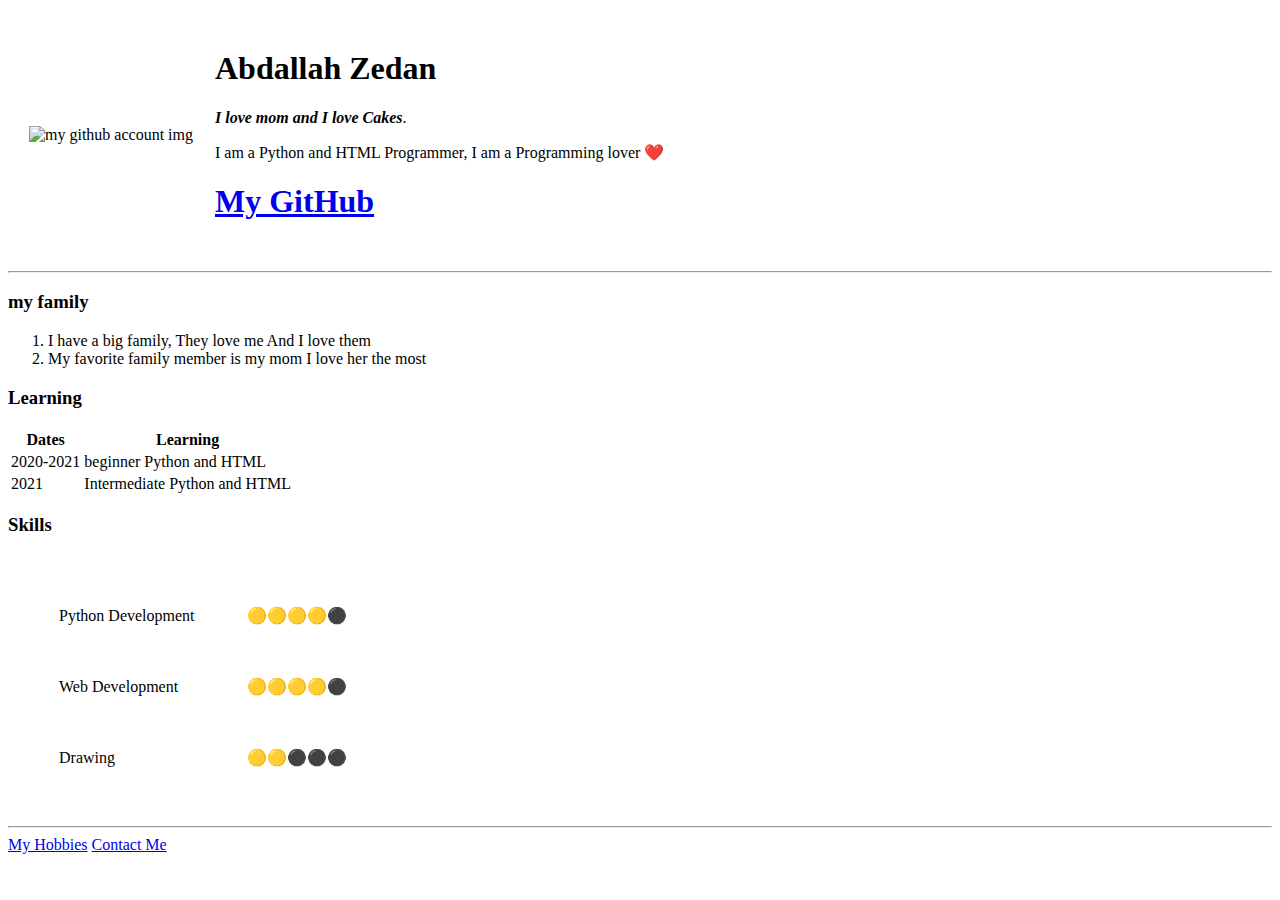
==== index.html @ b02f310c "Add initial cv website files" ====
<!DOCTYPE html>
<html>
    <head>
        <meta charset="utf-8">
        <title>Abdallah's Personal site</title>
    </head>
    <body>
        <table cellspacing="20">
            <tr>
                <td><img src="Abdallah.png" alt="my github account img" width="200"></td>
                <td><h1>Abdallah Zedan</h1>
        <p><em><strong>I love mom and I love Cakes</strong></em>.</p>
        <p>I am a Python and HTML Programmer, I am a Programming lover ❤️</p>
        <h1><a href="https://github.com/BoodyZedan">My GitHub</a></h1></td>
            </tr>
        </table>
        <hr>
                <h3>my family</h3>
        <ol>
            <li>I have a big family, They love me And I love them</li>
            <li>My favorite family member is my mom I love her the most</li>
        </ol>
        <h3>Learning</h3>
        <table>
            <thead>
                <tr>
                    <th>Dates</th>
                    <th>Learning</th>
                </tr>
            </thead>
            <tbody>
            <tr>
                <td>2020-2021</td>
                <td>beginner Python and HTML</td>
            </tr>
            <tr>
                <td>2021</td>
                <td>Intermediate Python and HTML</td>
            </tr>
            </tbody>
        </table>
        <h3>Skills</h3>
        <table cellspacing="50">
            <tr>
                <td>Python Development</td>
                <td>🟡🟡🟡🟡⚫</td>
            </tr>
            <tr>
                <td>Web Development</td>
                <td>🟡🟡🟡🟡⚫</td>
            </tr>
            <tr>
                <td>Drawing</td>
                <td>🟡🟡⚫⚫⚫</td>
            </tr>
        </table>
        <hr>
        <a href="hobbies.html">My Hobbies</a>
        <a href="Contact.html">Contact Me</a>
    </body>
</html>
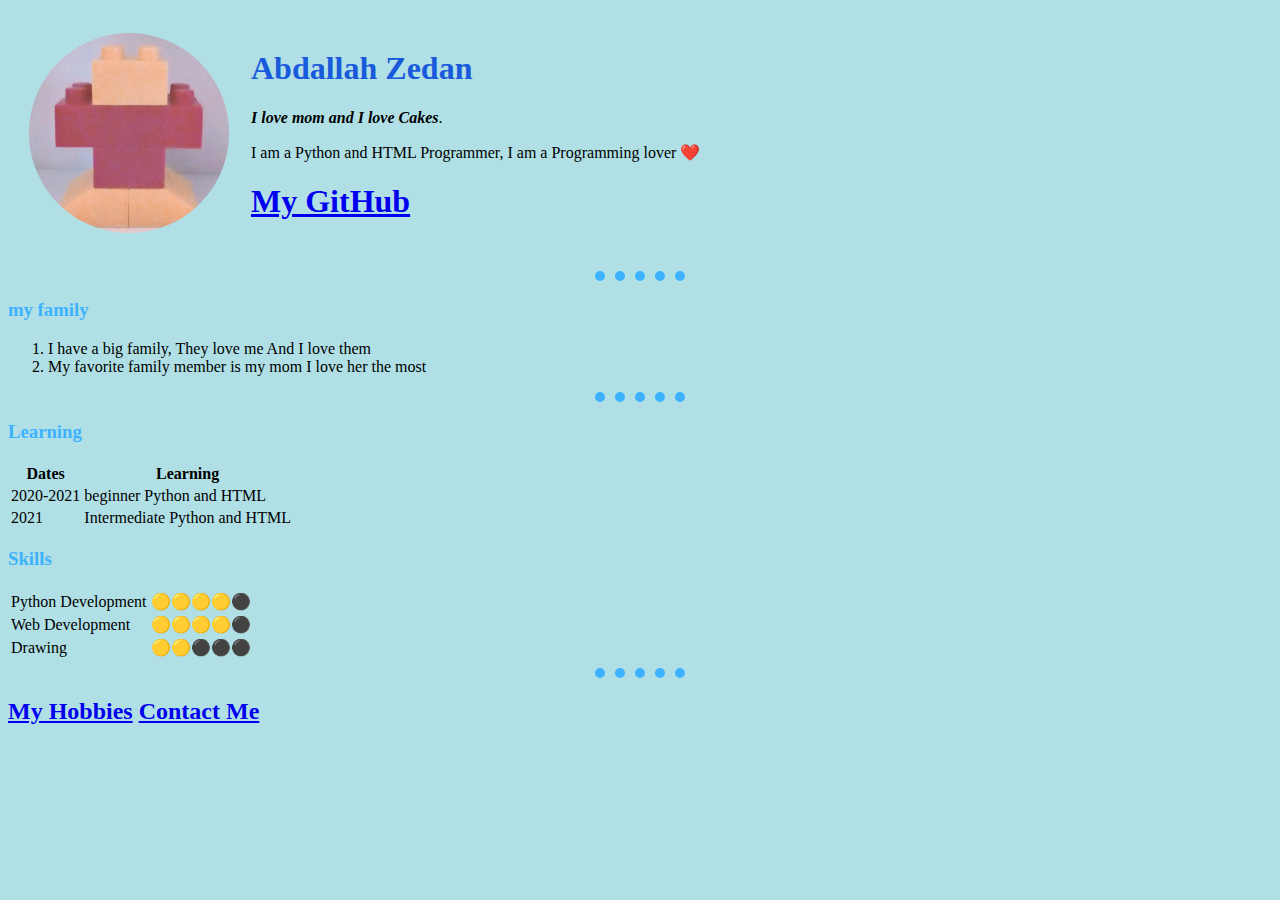
==== commit 4f877670: "Add files via upload" ====
--- a/index.html
+++ b/index.html
@@ -1,6 +1,8 @@
 <!DOCTYPE html>
 <html>
+<link rel="stylesheet" href="styles.css">
     <head>
+        <link rel="icon" type="text/css" href="favicon.ico">
         <meta charset="utf-8">
         <title>Abdallah's Personal site</title>
     </head>
@@ -20,6 +22,7 @@
             <li>I have a big family, They love me And I love them</li>
             <li>My favorite family member is my mom I love her the most</li>
         </ol>
+        <hr>
         <h3>Learning</h3>
         <table>
             <thead>
@@ -40,7 +43,7 @@
             </tbody>
         </table>
         <h3>Skills</h3>
-        <table cellspacing="50">
+        <table>
             <tr>
                 <td>Python Development</td>
                 <td>🟡🟡🟡🟡⚫</td>
@@ -55,7 +58,7 @@
             </tr>
         </table>
         <hr>
-        <a href="hobbies.html">My Hobbies</a>
-        <a href="Contact.html">Contact Me</a>
+        <h2><a href="hobbies.html">My Hobbies</a>
+        <a href="Contact.html">Contact Me</a></h2>
     </body>
 </html>--- a/styles.css
+++ b/styles.css
@@ -0,0 +1,17 @@
+        body {
+            background-color: powderblue;
+        }
+
+        hr {
+            background-color: powderblue;
+            border-style: none;
+            border-top: 10px dotted #3DB2FF;
+            width: 90px;
+        }
+        h3{
+            color: #3DB2FF;
+        }
+        h1{
+            color: #185ADB;
+        }
+
